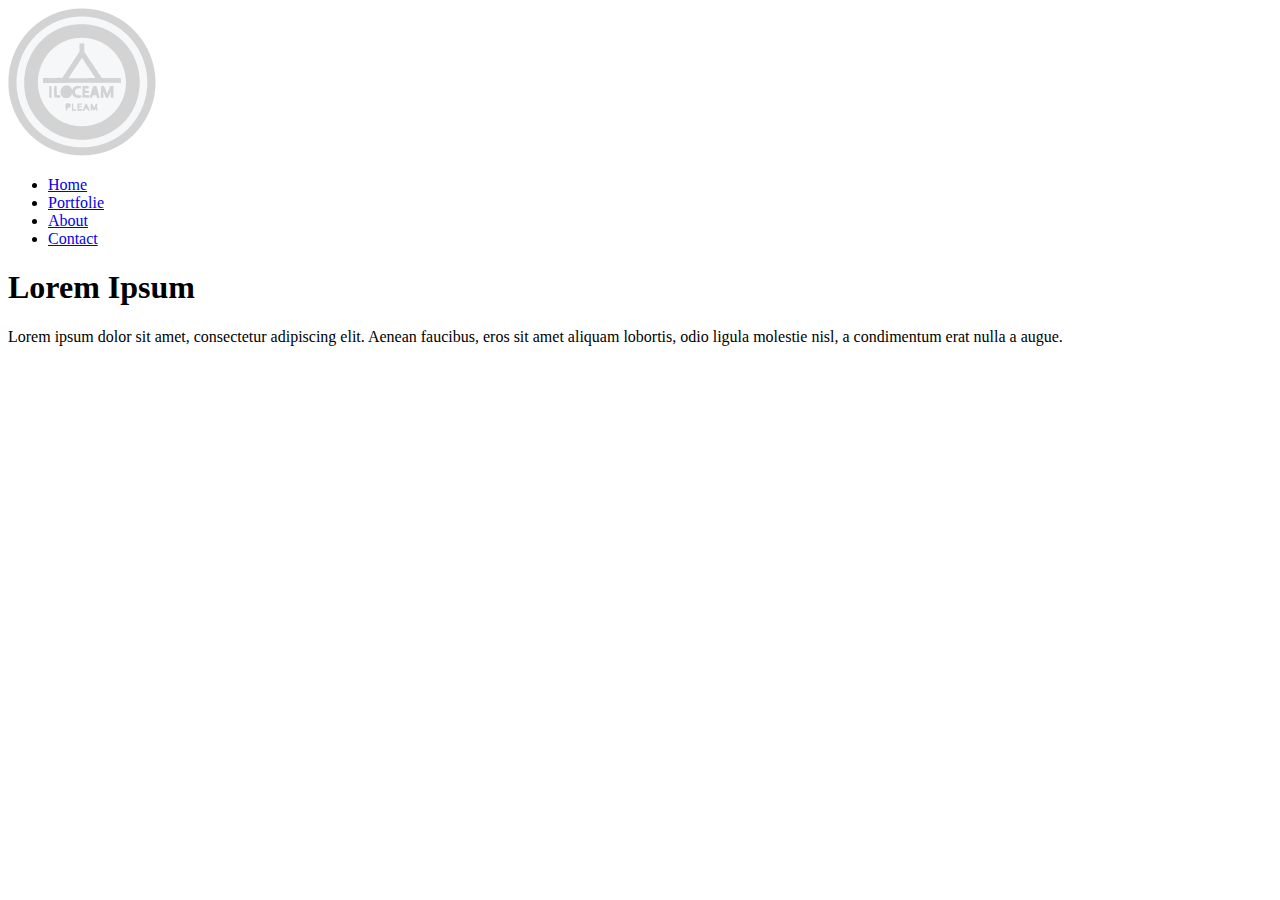
==== index.html @ 591dca10 "endringer" ====
<!DOCTYPE html>
<html lang="en">
<head>
    <meta charset="UTF-8">
    <meta name="viewport" content="width=device-width, initial-scale=1.0">
    <link rel="stylesheet" href="css/style.css">
    <title>Forside</title>
</head>
<body>
    <div id="grid">
<header>
    <nav>
        <span>
            <a href="index.html"><img src="img/logo1.png" alt="picture of logo on top of the website."></a>
        </span>
        <ul>
            <li><a href="#" class="navigasjon-top">Home</a></li>
            <li><a href="#" class="navigasjon-top">Portfolie</a></li>
            <li><a href="#" class="navigasjon-top">About</a></li>
            <li><a href="#" class="navigasjon-top">Contact</a></li>
        </ul>
    </nav>
        <h1>Lorem Ipsum</h1>
        <p>Lorem ipsum dolor sit amet, consectetur adipiscing elit. Aenean faucibus, eros sit amet aliquam lobortis, odio ligula molestie nisl, a condimentum erat nulla a augue.</p>
</header>
    </div>
</body>
</html>



















































</html>
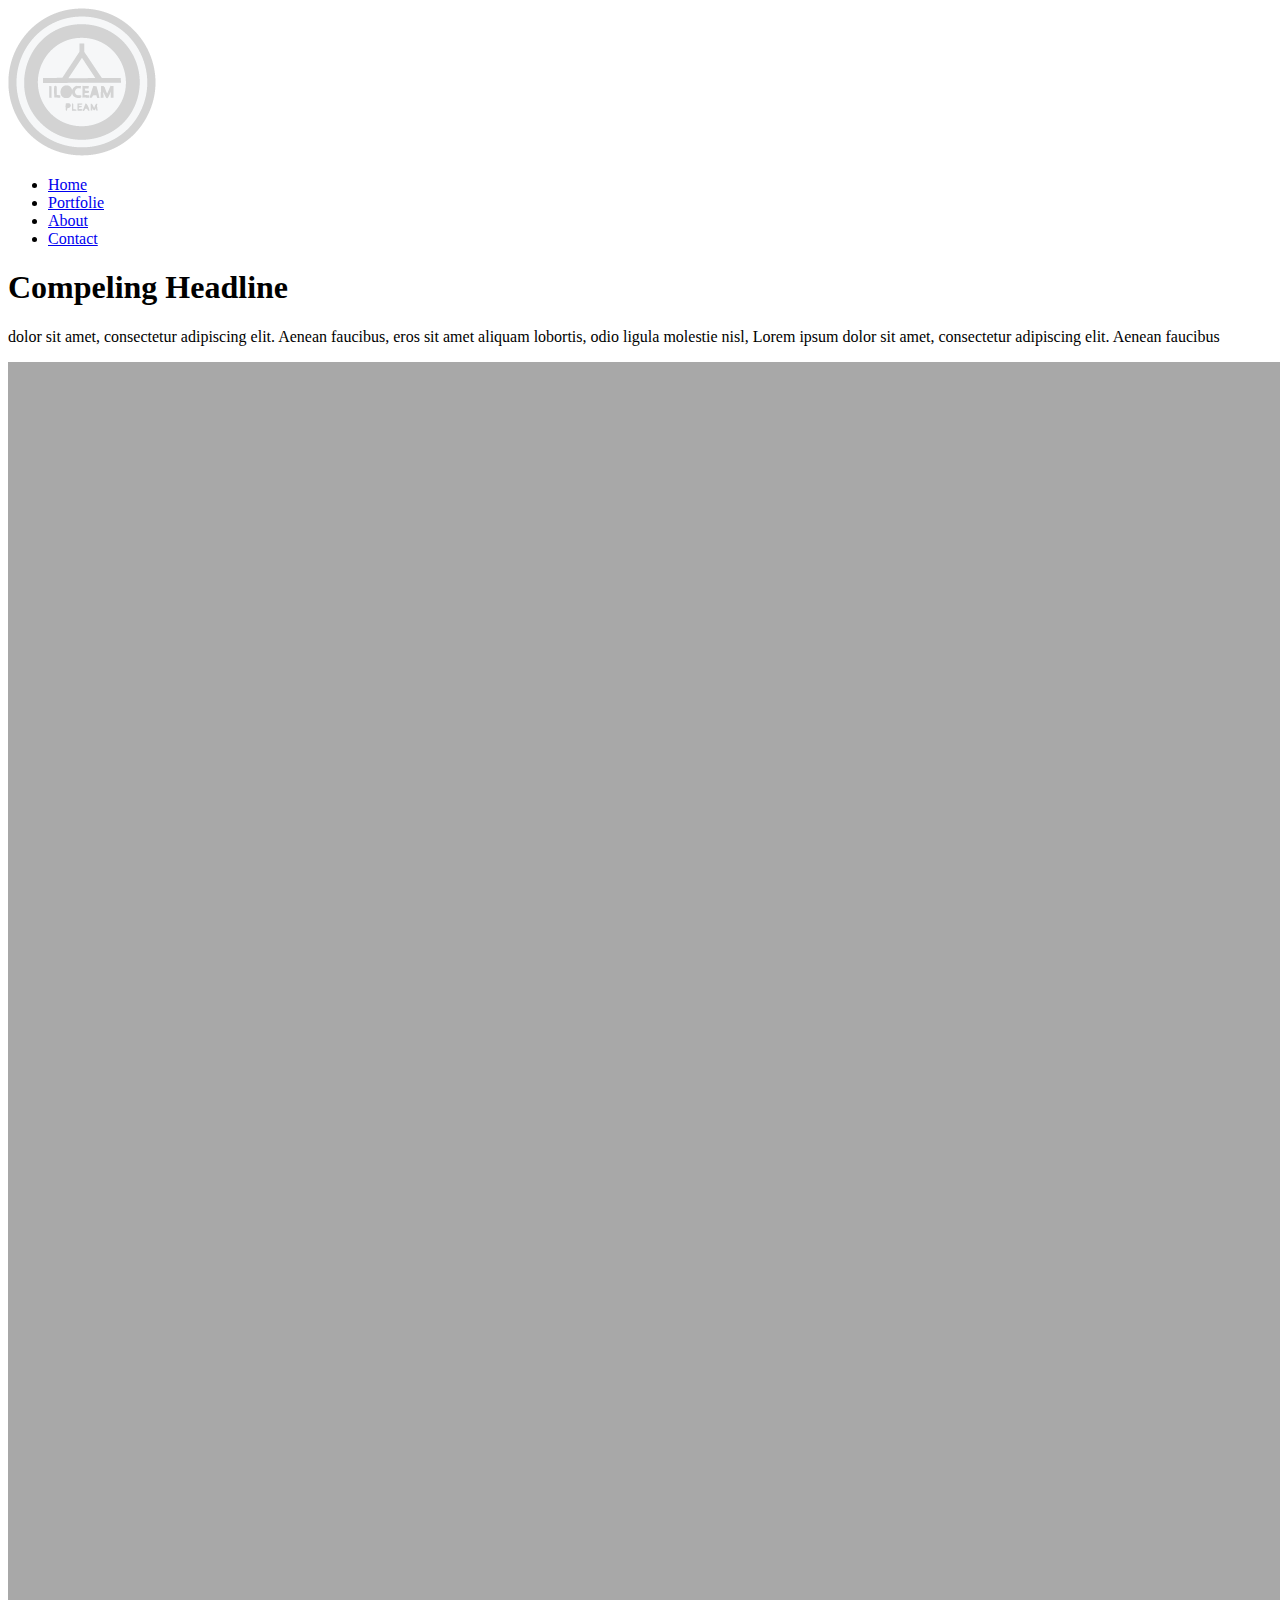
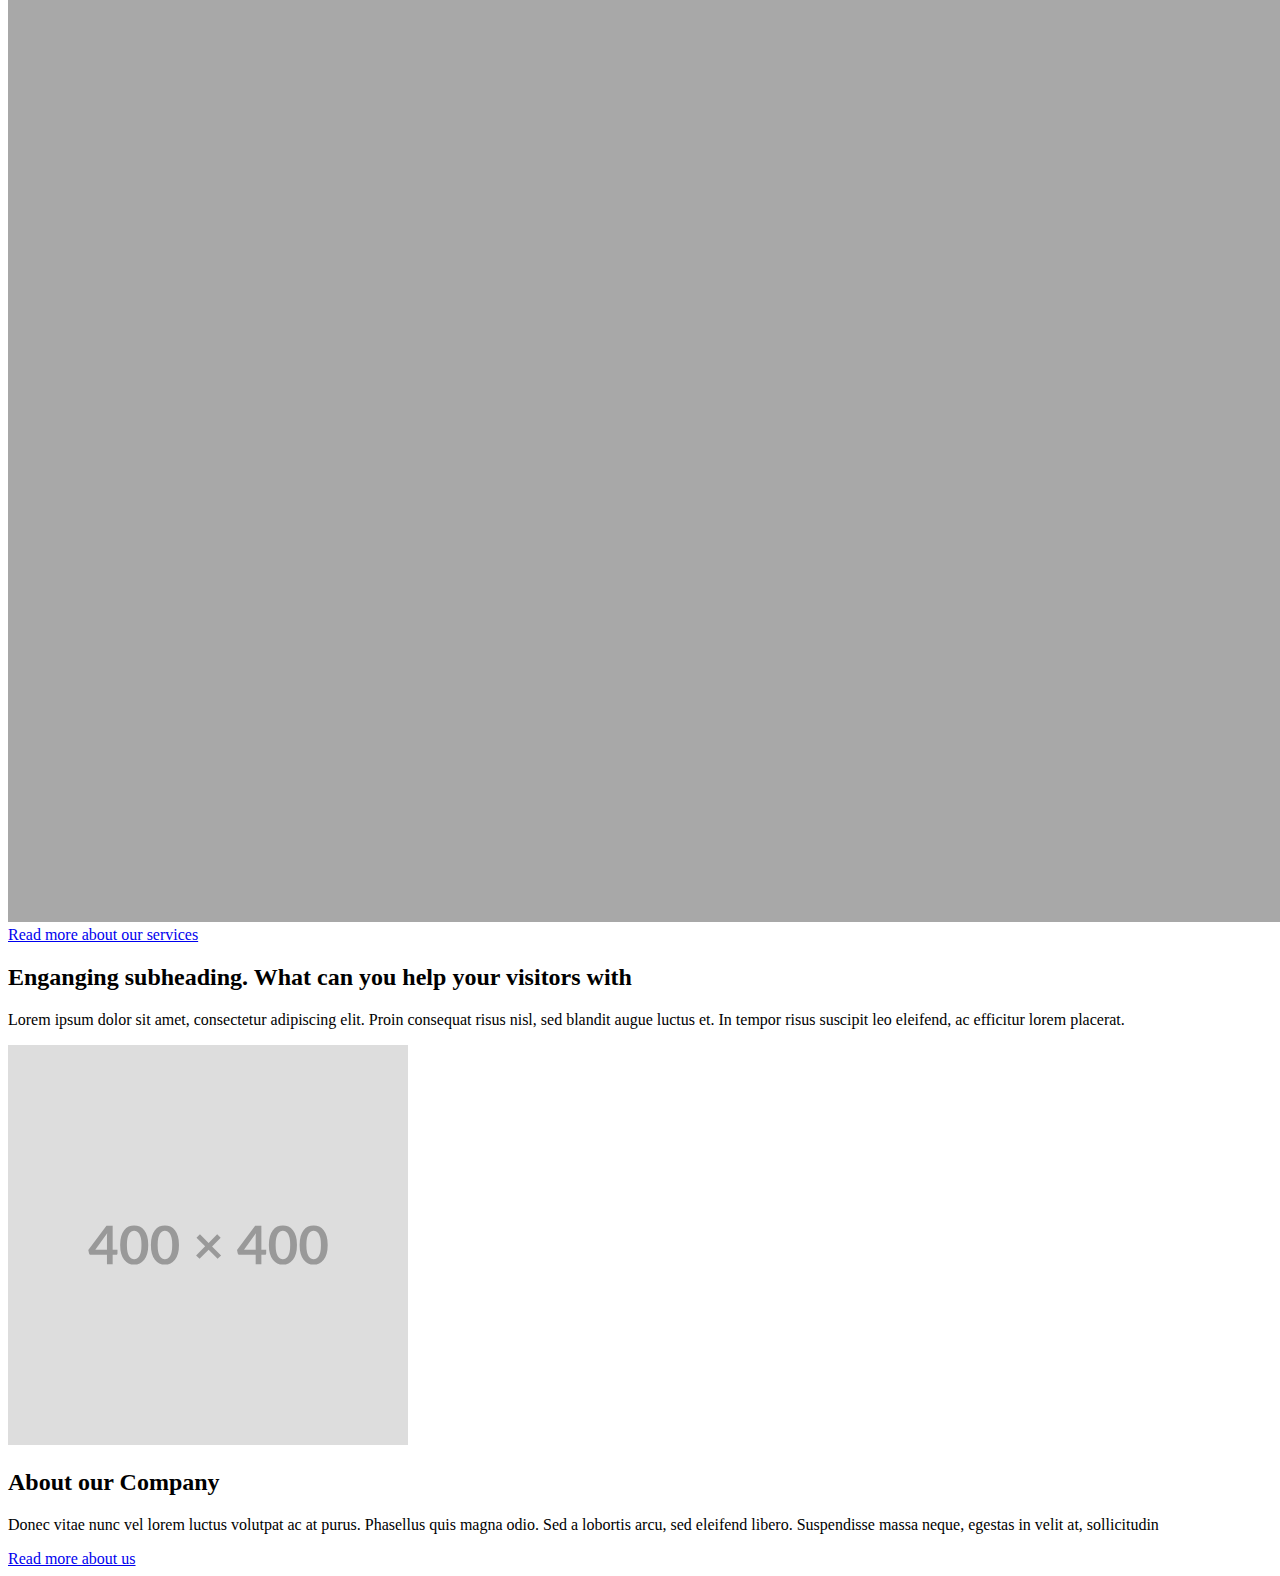
==== commit a3d51d5f: "endringer" ====
--- a/index.html
+++ b/index.html
@@ -20,61 +20,29 @@
             <li><a href="#" class="navigasjon-top">Contact</a></li>
         </ul>
     </nav>
-        <h1>Lorem Ipsum</h1>
-        <p>Lorem ipsum dolor sit amet, consectetur adipiscing elit. Aenean faucibus, eros sit amet aliquam lobortis, odio ligula molestie nisl, a condimentum erat nulla a augue.</p>
+    <section class="text-header">
+        <h1>Compeling Headline</h1>
+        <p> dolor sit amet, consectetur adipiscing elit. Aenean faucibus, eros sit amet aliquam lobortis, odio ligula molestie nisl,
+            Lorem ipsum dolor sit amet, consectetur adipiscing elit. Aenean faucibus</p>
+    </section>
+        <img src="img/greycolor.webp" alt="picture for grey backround in header" class="grey-picture">
+        <a href="#" class="link-text">Read more about our services</a>
 </header>
+<main>
+    <h2>Enganging subheading. What can you help your visitors with</h2>
+<section>
+    <p>Lorem ipsum dolor sit amet, consectetur adipiscing elit. Proin consequat risus nisl,
+        sed blandit augue luctus et. In tempor risus suscipit leo eleifend, ac efficitur lorem placerat.</p>
+</section>
+    <img src="img/400.svg" alt="placeholder picture" class="placeholder-pic1">
+<article class="text-in-frame">
+    <h2>About our Company</h2>
+    <p>Donec vitae nunc vel lorem luctus volutpat ac at purus.
+       Phasellus quis magna odio. Sed a lobortis arcu, sed eleifend libero.
+       Suspendisse massa neque, egestas in velit at, sollicitudin</p>
+    <a href="#" class="text-in-frame2">Read more about us</a>
+</article>
+</main>
     </div>
 </body>
-</html>
-
-
-
-
-
-
-
-
-
-
-
-
-
-
-
-
-
-
-
-
-
-
-
-
-
-
-
-
-
-
-
-
-
-
-
-
-
-
-
-
-
-
-
-
-
-
-
-
-
-
-
 </html>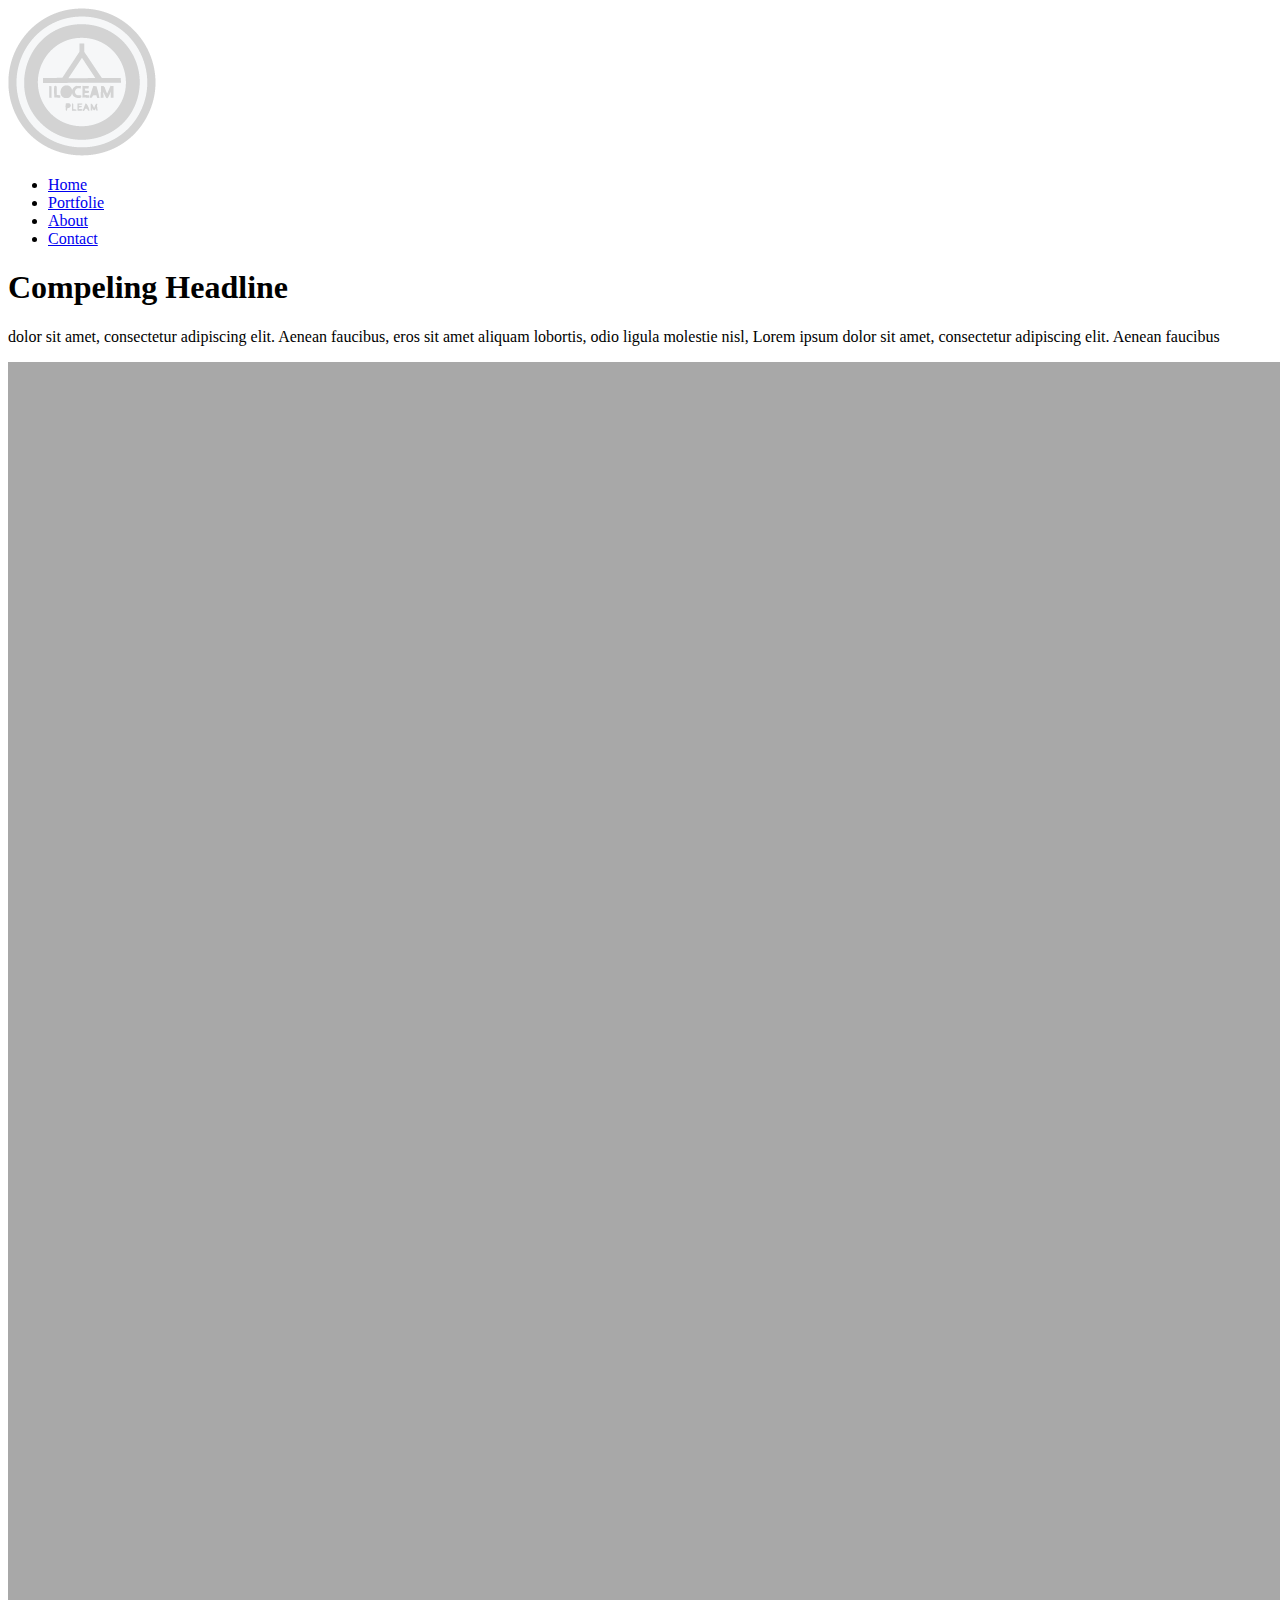
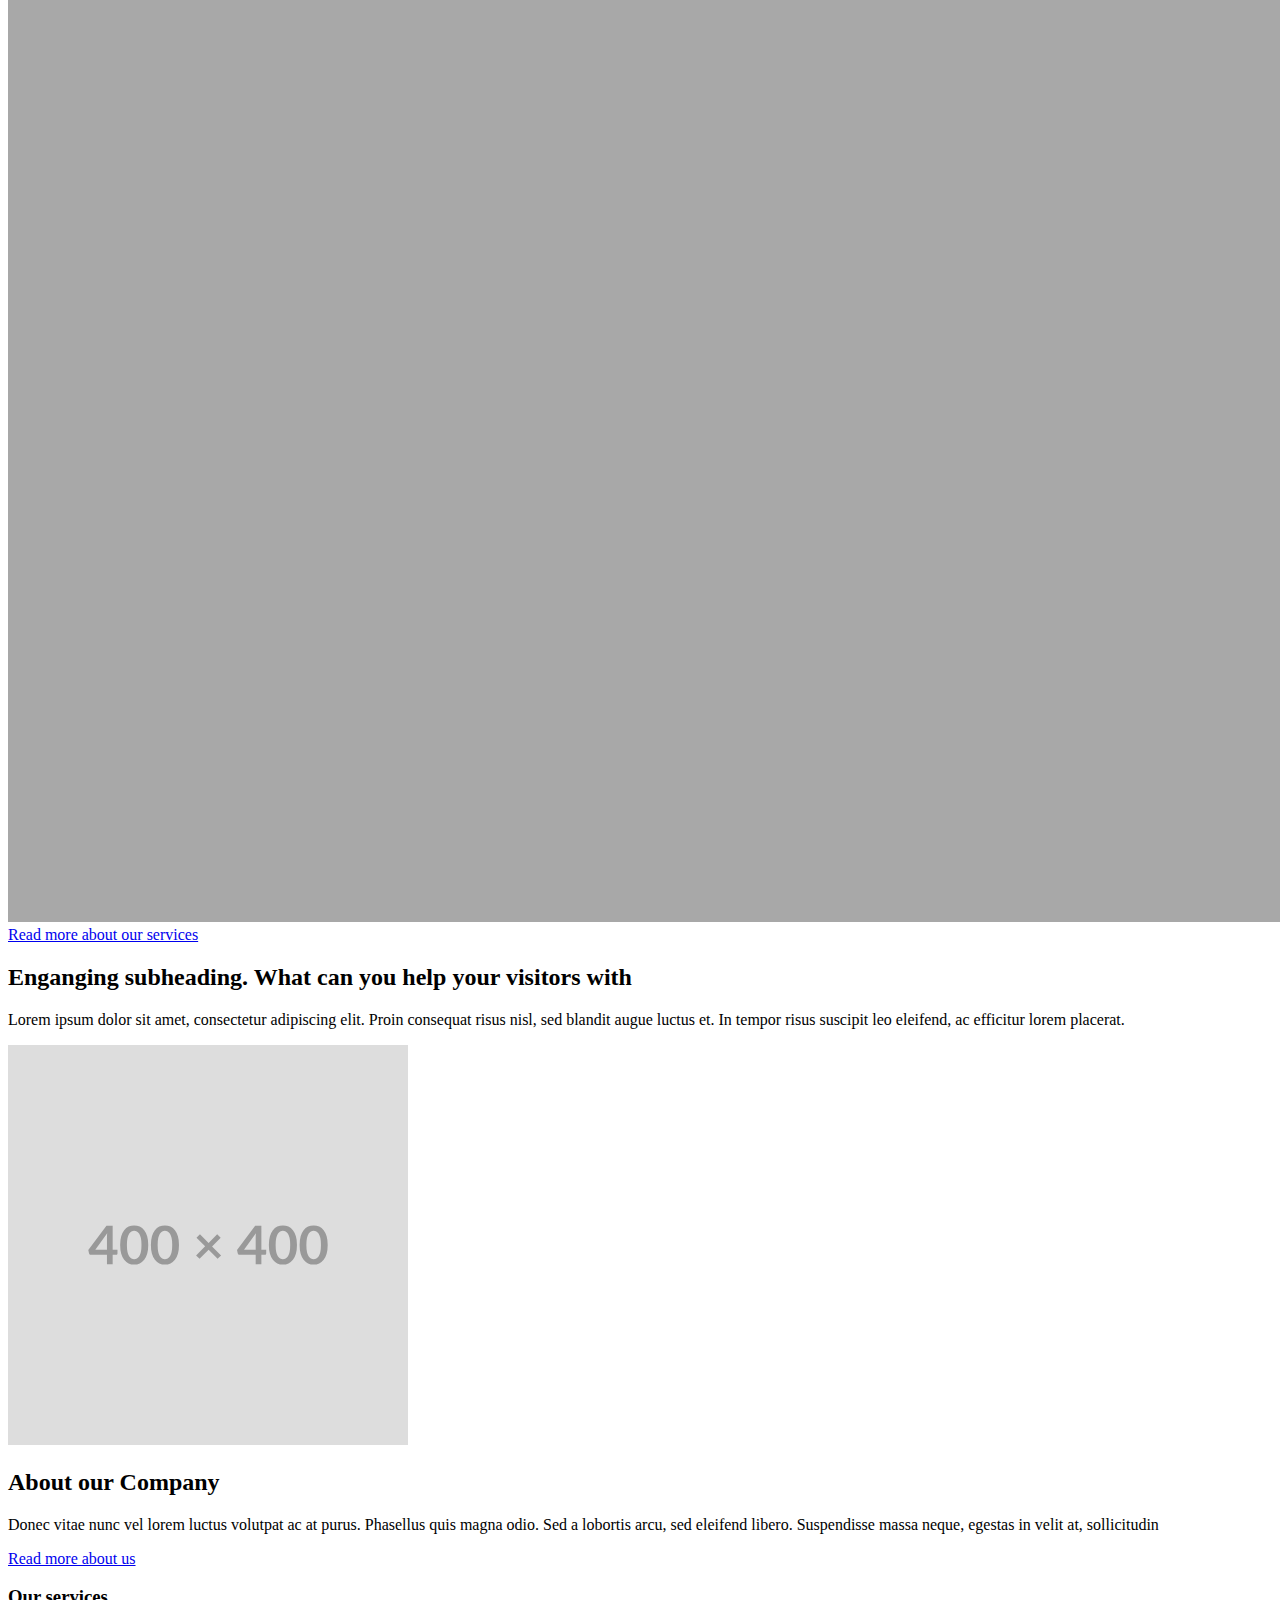
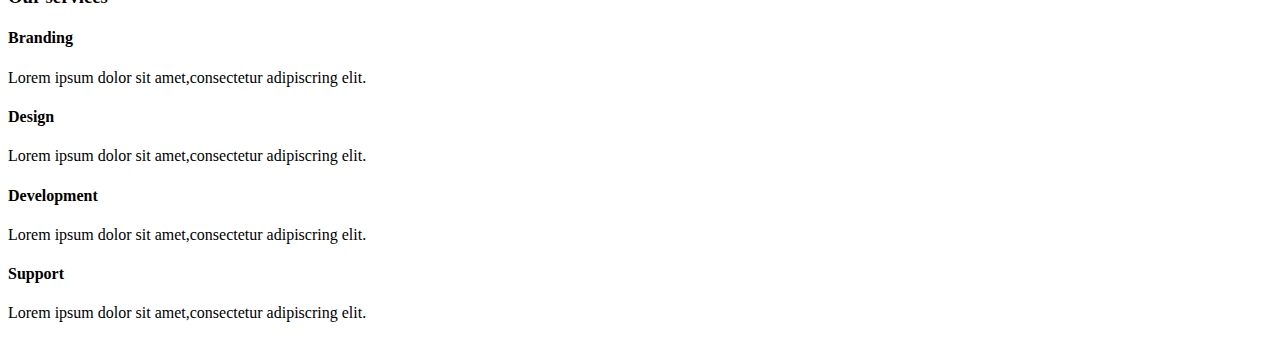
==== commit c63dc741: "nytt arbeid" ====
--- a/index.html
+++ b/index.html
@@ -17,7 +17,7 @@
             <li><a href="#" class="navigasjon-top">Home</a></li>
             <li><a href="#" class="navigasjon-top">Portfolie</a></li>
             <li><a href="#" class="navigasjon-top">About</a></li>
-            <li><a href="#" class="navigasjon-top">Contact</a></li>
+            <li><a href="#" class="navigasjon-contact">Contact</a></li>
         </ul>
     </nav>
     <section class="text-header">
@@ -34,14 +34,25 @@
     <p>Lorem ipsum dolor sit amet, consectetur adipiscing elit. Proin consequat risus nisl,
         sed blandit augue luctus et. In tempor risus suscipit leo eleifend, ac efficitur lorem placerat.</p>
 </section>
+<article class="text-in-frame">
     <img src="img/400.svg" alt="placeholder picture" class="placeholder-pic1">
-<article class="text-in-frame">
     <h2>About our Company</h2>
     <p>Donec vitae nunc vel lorem luctus volutpat ac at purus.
        Phasellus quis magna odio. Sed a lobortis arcu, sed eleifend libero.
        Suspendisse massa neque, egestas in velit at, sollicitudin</p>
     <a href="#" class="text-in-frame2">Read more about us</a>
 </article>
+    <h3>Our services</h3>
+<section class="services">
+    <h4 class="title">Branding</h4>
+    <p class="text-to-services">Lorem ipsum dolor sit amet,consectetur adipiscring elit.</p>
+    <h4 class="title">Design</h4>
+    <p class="text-to-services">Lorem ipsum dolor sit amet,consectetur adipiscring elit.</p>
+    <h4 class="title">Development</h4>
+    <p class="text-to-services">Lorem ipsum dolor sit amet,consectetur adipiscring elit.</p>
+    <h4 class="title">Support</h4>
+    <p class="text-to-services">Lorem ipsum dolor sit amet,consectetur adipiscring elit.</p>
+</section>
 </main>
     </div>
 </body>
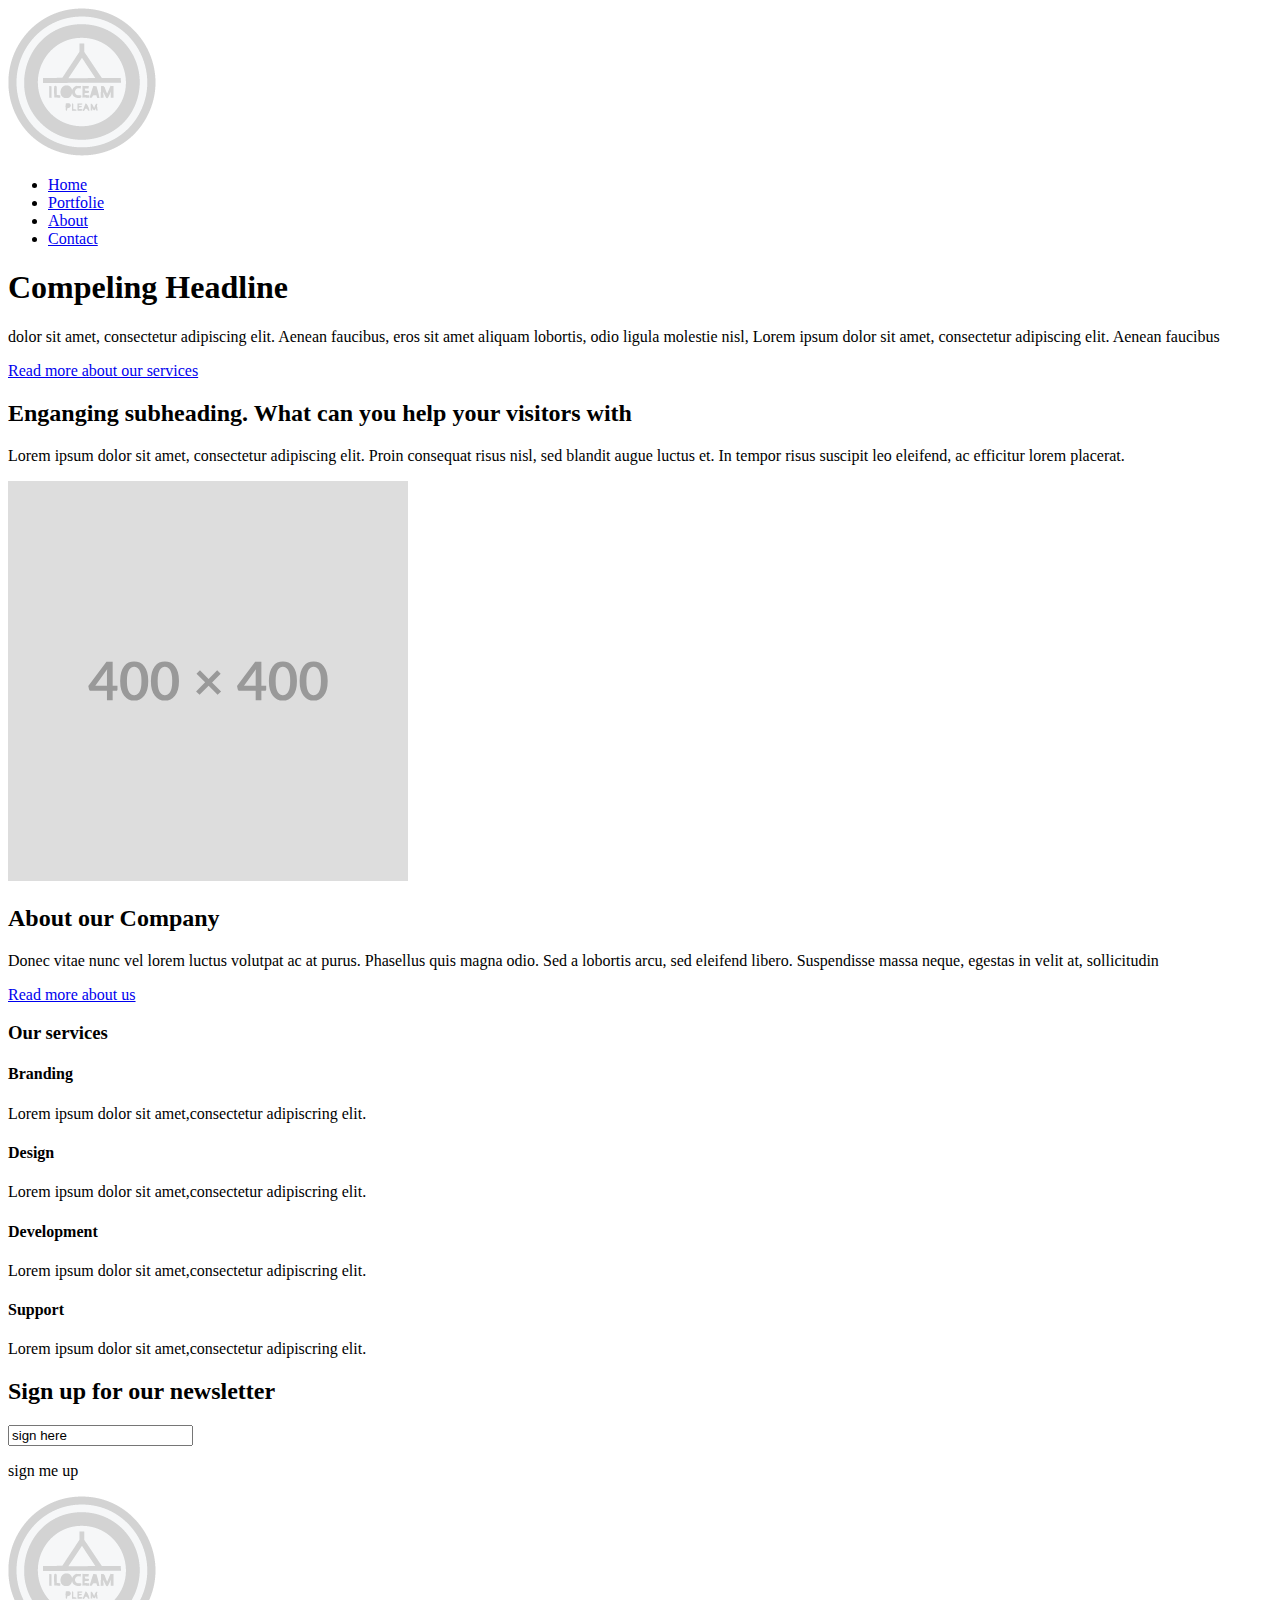
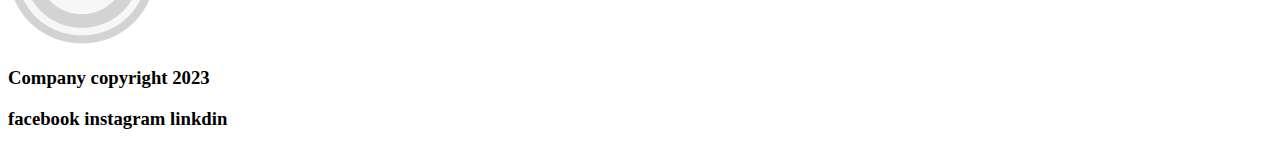
==== commit 996fb185: "gjort endringer." ====
--- a/index.html
+++ b/index.html
@@ -20,13 +20,12 @@
             <li><a href="#" class="navigasjon-contact">Contact</a></li>
         </ul>
     </nav>
-    <section class="text-header">
-        <h1>Compeling Headline</h1>
-        <p> dolor sit amet, consectetur adipiscing elit. Aenean faucibus, eros sit amet aliquam lobortis, odio ligula molestie nisl,
+    <section class="box-header">
+        <h1 class="text-header">Compeling Headline</h1>
+        <p class="text-header"> dolor sit amet, consectetur adipiscing elit. Aenean faucibus, eros sit amet aliquam lobortis, odio ligula molestie nisl,
             Lorem ipsum dolor sit amet, consectetur adipiscing elit. Aenean faucibus</p>
+            <a href="#" class="link-text">Read more about our services</a>
     </section>
-        <img src="img/greycolor.webp" alt="picture for grey backround in header" class="grey-picture">
-        <a href="#" class="link-text">Read more about our services</a>
 </header>
 <main>
     <h2>Enganging subheading. What can you help your visitors with</h2>
@@ -53,7 +52,23 @@
     <h4 class="title">Support</h4>
     <p class="text-to-services">Lorem ipsum dolor sit amet,consectetur adipiscring elit.</p>
 </section>
+<section class="signup">
+<div class="text-to-signup">
+    <h2>Sign up for our newsletter</h2>
+    <input type="text" onfocus="this" value="sign here">
+    <p class="box-for-sign">sign me up</p>
+</div>
+</section>
 </main>
     </div>
+<footer class="text-for-footer">
+    <span>
+        <a href="index.html"><img src="img/logo1.png" alt="picture of logo on top of the website." class="footer-logo"></a>
+    </span>
+    <article class="text-for-footer">
+        <h3>Company copyright 2023</h3>
+        <h3 class="sosial">facebook instagram linkdin</h3>
+    </article>
+</footer>
 </body>
 </html>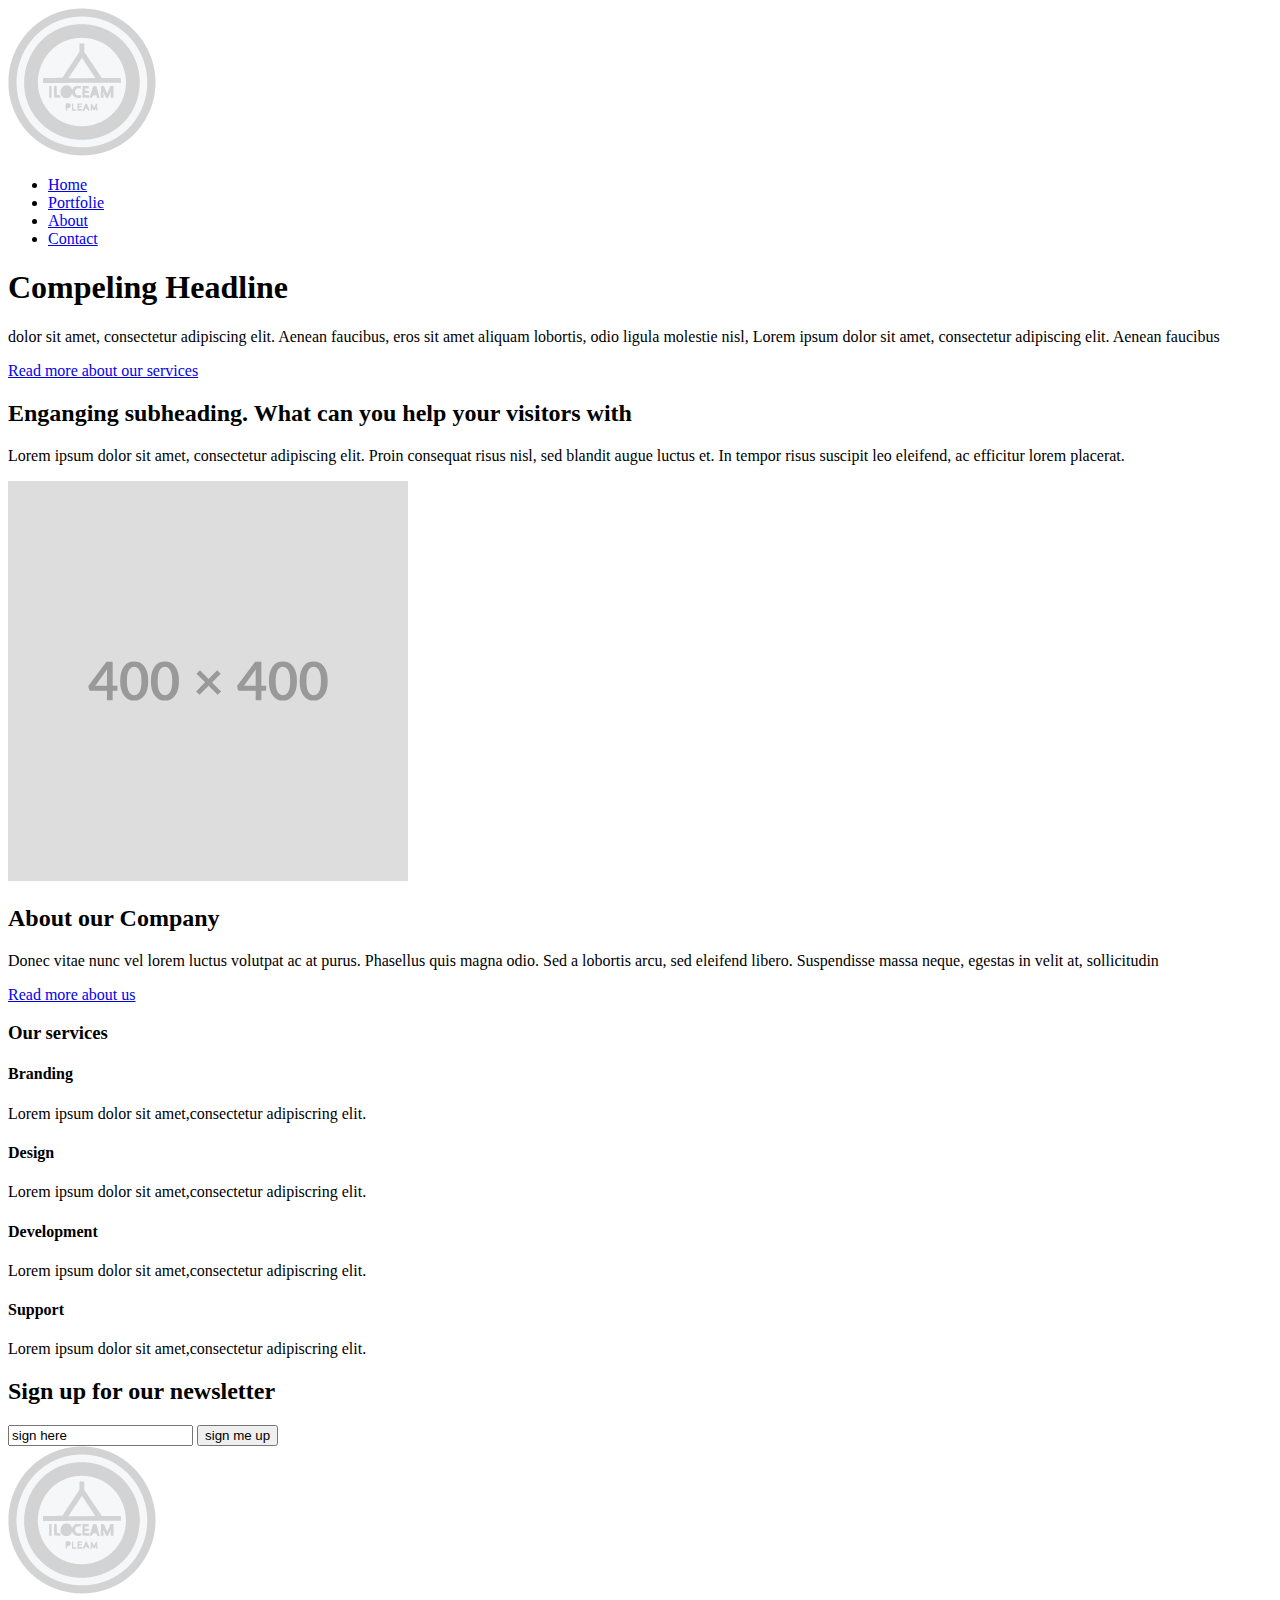
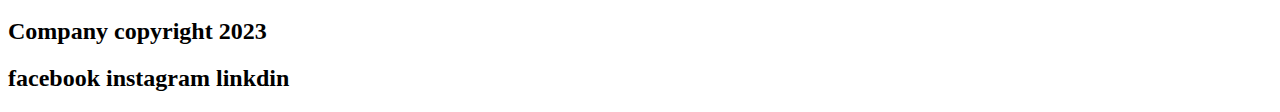
==== commit f4393af7: "snart ferdig!!" ====
--- a/index.html
+++ b/index.html
@@ -14,28 +14,28 @@
             <a href="index.html"><img src="img/logo1.png" alt="picture of logo on top of the website."></a>
         </span>
         <ul>
-            <li><a href="#" class="navigasjon-top">Home</a></li>
-            <li><a href="#" class="navigasjon-top">Portfolie</a></li>
-            <li><a href="#" class="navigasjon-top">About</a></li>
-            <li><a href="#" class="navigasjon-contact">Contact</a></li>
+            <li><a href="index.html" class="navigasjon-top">Home</a></li>
+            <li><a href="product.html" class="navigasjon-top">Portfolie</a></li>
+            <li><a href="about.html" class="navigasjon-top">About</a></li>
+            <li><a href="about.html" class="navigasjon-contact">Contact</a></li>
         </ul>
     </nav>
-    <section class="box-header">
-        <h1 class="text-header">Compeling Headline</h1>
-        <p class="text-header"> dolor sit amet, consectetur adipiscing elit. Aenean faucibus, eros sit amet aliquam lobortis, odio ligula molestie nisl,
+        <section class="box-header">
+            <h1>Compeling Headline</h1>
+            <p class="text-header"> dolor sit amet, consectetur adipiscing elit. Aenean faucibus, eros sit amet aliquam lobortis, odio ligula molestie nisl,
             Lorem ipsum dolor sit amet, consectetur adipiscing elit. Aenean faucibus</p>
             <a href="#" class="link-text">Read more about our services</a>
-    </section>
+        </section>
 </header>
 <main>
-    <h2>Enganging subheading. What can you help your visitors with</h2>
+    <h2 class="overtitle">Enganging subheading. What can you help your visitors with</h2>
 <section>
     <p>Lorem ipsum dolor sit amet, consectetur adipiscing elit. Proin consequat risus nisl,
         sed blandit augue luctus et. In tempor risus suscipit leo eleifend, ac efficitur lorem placerat.</p>
 </section>
 <article class="text-in-frame">
     <img src="img/400.svg" alt="placeholder picture" class="placeholder-pic1">
-    <h2>About our Company</h2>
+    <h2 class="overtitle">About our Company</h2>
     <p>Donec vitae nunc vel lorem luctus volutpat ac at purus.
        Phasellus quis magna odio. Sed a lobortis arcu, sed eleifend libero.
        Suspendisse massa neque, egestas in velit at, sollicitudin</p>
@@ -43,32 +43,42 @@
 </article>
     <h3>Our services</h3>
 <section class="services">
-    <h4 class="title">Branding</h4>
-    <p class="text-to-services">Lorem ipsum dolor sit amet,consectetur adipiscring elit.</p>
-    <h4 class="title">Design</h4>
-    <p class="text-to-services">Lorem ipsum dolor sit amet,consectetur adipiscring elit.</p>
-    <h4 class="title">Development</h4>
-    <p class="text-to-services">Lorem ipsum dolor sit amet,consectetur adipiscring elit.</p>
-    <h4 class="title">Support</h4>
-    <p class="text-to-services">Lorem ipsum dolor sit amet,consectetur adipiscring elit.</p>
+    <article>
+        <h4 class="title">Branding</h4>
+        <p class="text-to-services">Lorem ipsum dolor sit amet,consectetur adipiscring elit.</p>
+    </article>
+    <article>
+        <h4 class="title">Design</h4>
+        <p class="text-to-services">Lorem ipsum dolor sit amet,consectetur adipiscring elit.</p>
+    </article>
+    <article>
+        <h4 class="title">Development</h4>
+        <p class="text-to-services">Lorem ipsum dolor sit amet,consectetur adipiscring elit.</p>
+    </article>
+    <article>
+        <h4 class="title">Support</h4>
+        <p class="text-to-services">Lorem ipsum dolor sit amet,consectetur adipiscring elit.</p>
+    </article>
 </section>
 <section class="signup">
-<div class="text-to-signup">
-    <h2>Sign up for our newsletter</h2>
-    <input type="text" onfocus="this" value="sign here">
-    <p class="box-for-sign">sign me up</p>
-</div>
+    <h2 class="overtitle">Sign up for our newsletter</h2>
+    <form class="text-to-signup">
+        <input type="text" placeholder="" value="sign here" class="signhere">
+        <button type="submit" class="box-for-sign">sign me up</button>
+    </form>
 </section>
 </main>
     </div>
 <footer class="text-for-footer">
-    <span>
-        <a href="index.html"><img src="img/logo1.png" alt="picture of logo on top of the website." class="footer-logo"></a>
-    </span>
-    <article class="text-for-footer">
-        <h3>Company copyright 2023</h3>
-        <h3 class="sosial">facebook instagram linkdin</h3>
-    </article>
+    <a href="index.html"><img src="img/logo1.png" alt="picture of logo on top of the website." class="footer-logo"></a>
+    <div class="footer-text">
+        <h2>Company copyright 2023</h2> 
+        <h2>facebook instagram linkdin</h2>
+    </div>
 </footer>
 </body>
-</html>+</html>
+
+
+<!-- class="company-copy" -->
+<!-- class="sosial" -->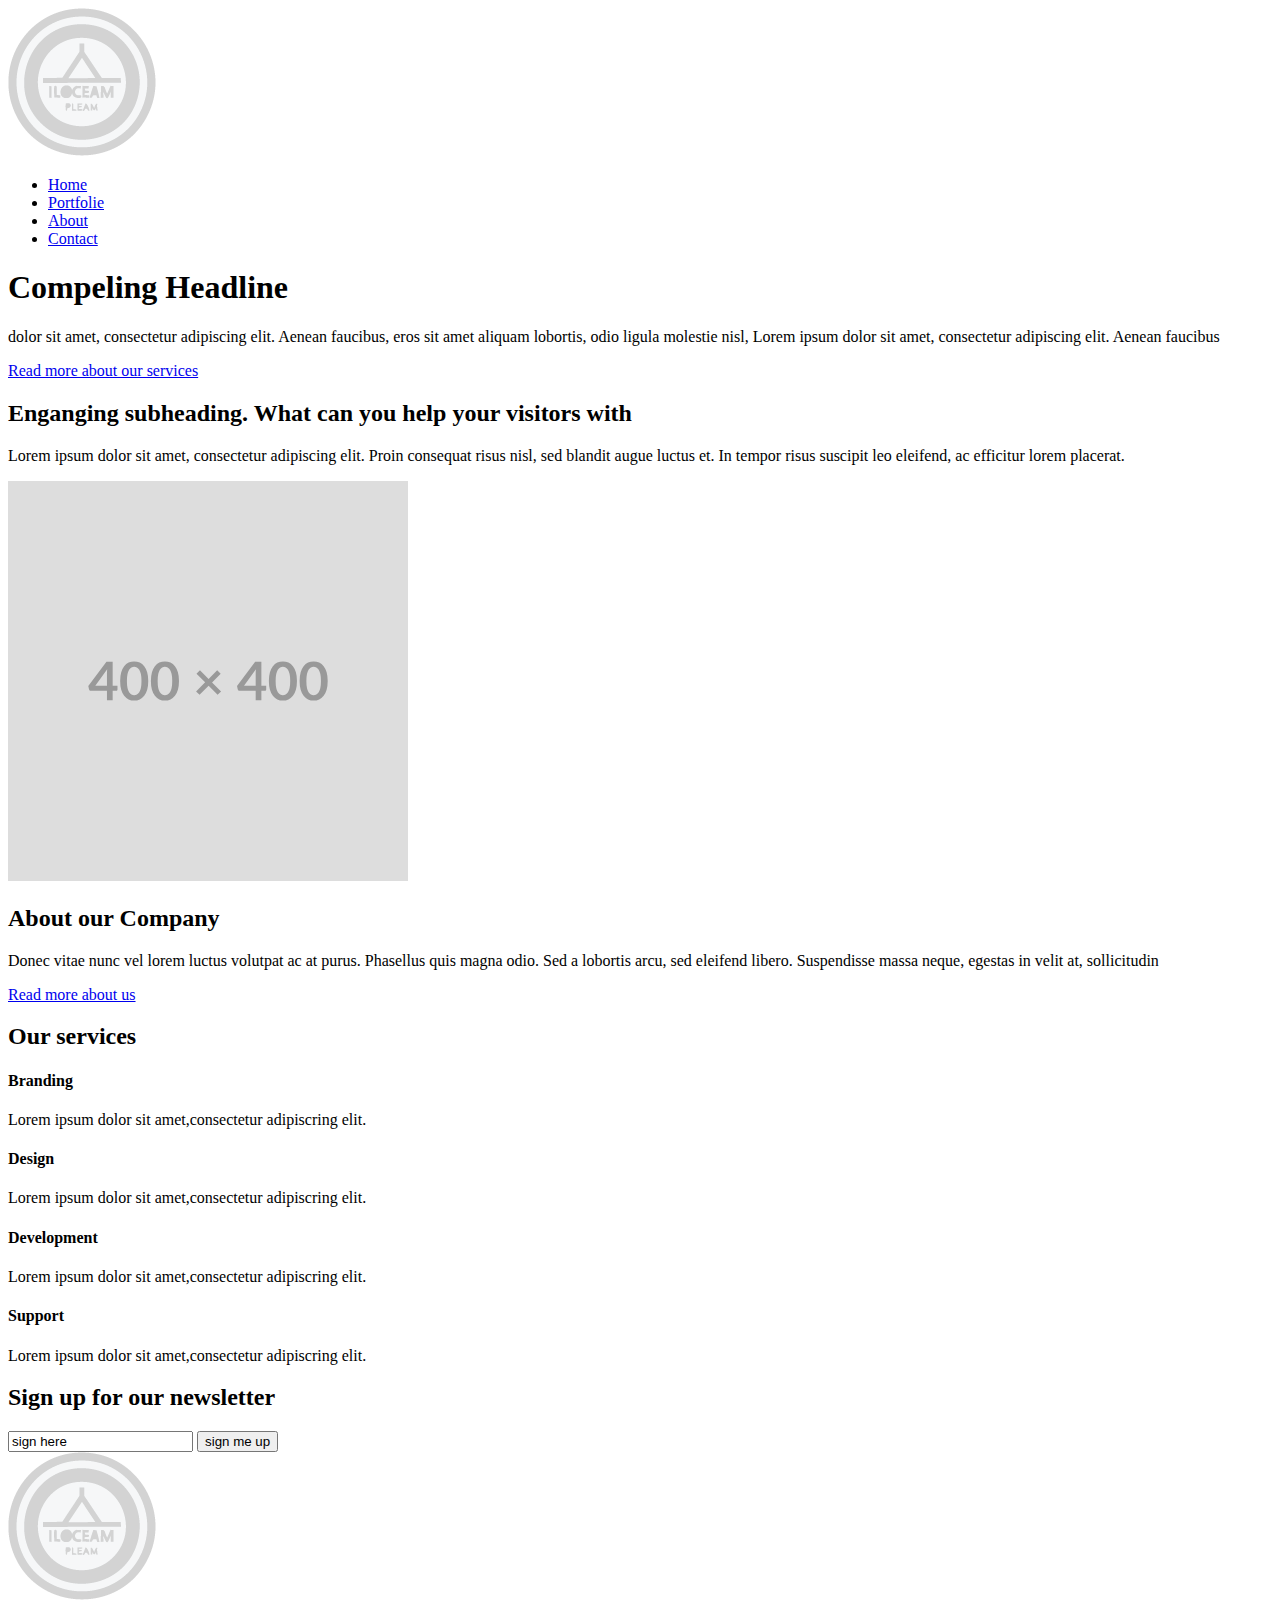
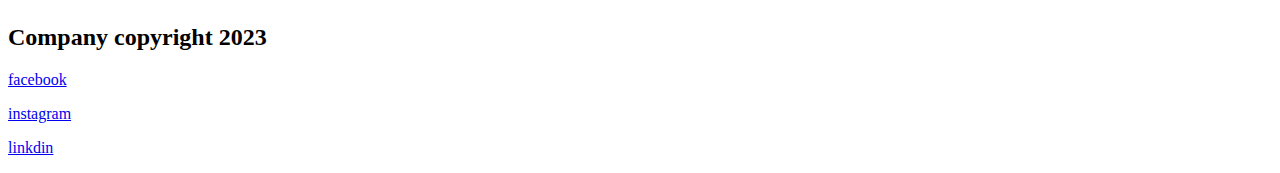
==== commit fe63048d: "endelig resultat av eksamen" ====
--- a/index.html
+++ b/index.html
@@ -17,14 +17,14 @@
             <li><a href="index.html" class="navigasjon-top">Home</a></li>
             <li><a href="product.html" class="navigasjon-top">Portfolie</a></li>
             <li><a href="about.html" class="navigasjon-top">About</a></li>
-            <li><a href="about.html" class="navigasjon-contact">Contact</a></li>
+            <li><a href="about.html#contact-me" class="navigasjon-contact">Contact</a></li>
         </ul>
     </nav>
         <section class="box-header">
             <h1>Compeling Headline</h1>
             <p class="text-header"> dolor sit amet, consectetur adipiscing elit. Aenean faucibus, eros sit amet aliquam lobortis, odio ligula molestie nisl,
             Lorem ipsum dolor sit amet, consectetur adipiscing elit. Aenean faucibus</p>
-            <a href="#" class="link-text">Read more about our services</a>
+            <a href="index.html#services-give" class="link-text">Read more about our services</a>
         </section>
 </header>
 <main>
@@ -39,9 +39,9 @@
     <p>Donec vitae nunc vel lorem luctus volutpat ac at purus.
        Phasellus quis magna odio. Sed a lobortis arcu, sed eleifend libero.
        Suspendisse massa neque, egestas in velit at, sollicitudin</p>
-    <a href="#" class="text-in-frame2">Read more about us</a>
+    <a href="about.html" class="text-in-frame2">Read more about us</a>
 </article>
-    <h3>Our services</h3>
+    <h2 id="services-give">Our services</h2>
 <section class="services">
     <article>
         <h4 class="title">Branding</h4>
@@ -73,7 +73,9 @@
     <a href="index.html"><img src="img/logo1.png" alt="picture of logo on top of the website." class="footer-logo"></a>
     <div class="footer-text">
         <h2>Company copyright 2023</h2> 
-        <h2>facebook instagram linkdin</h2>
+        <a href="https://nb-no.facebook.com/" class="sosial-m"><p>facebook</p></a>
+        <a href="https://www.instagram.com/" class="sosial-m" ><p>instagram</p></a>
+        <a href="https://www.linkedin.com/" class="sosial-m"><p>linkdin</p></a>
     </div>
 </footer>
 </body>
